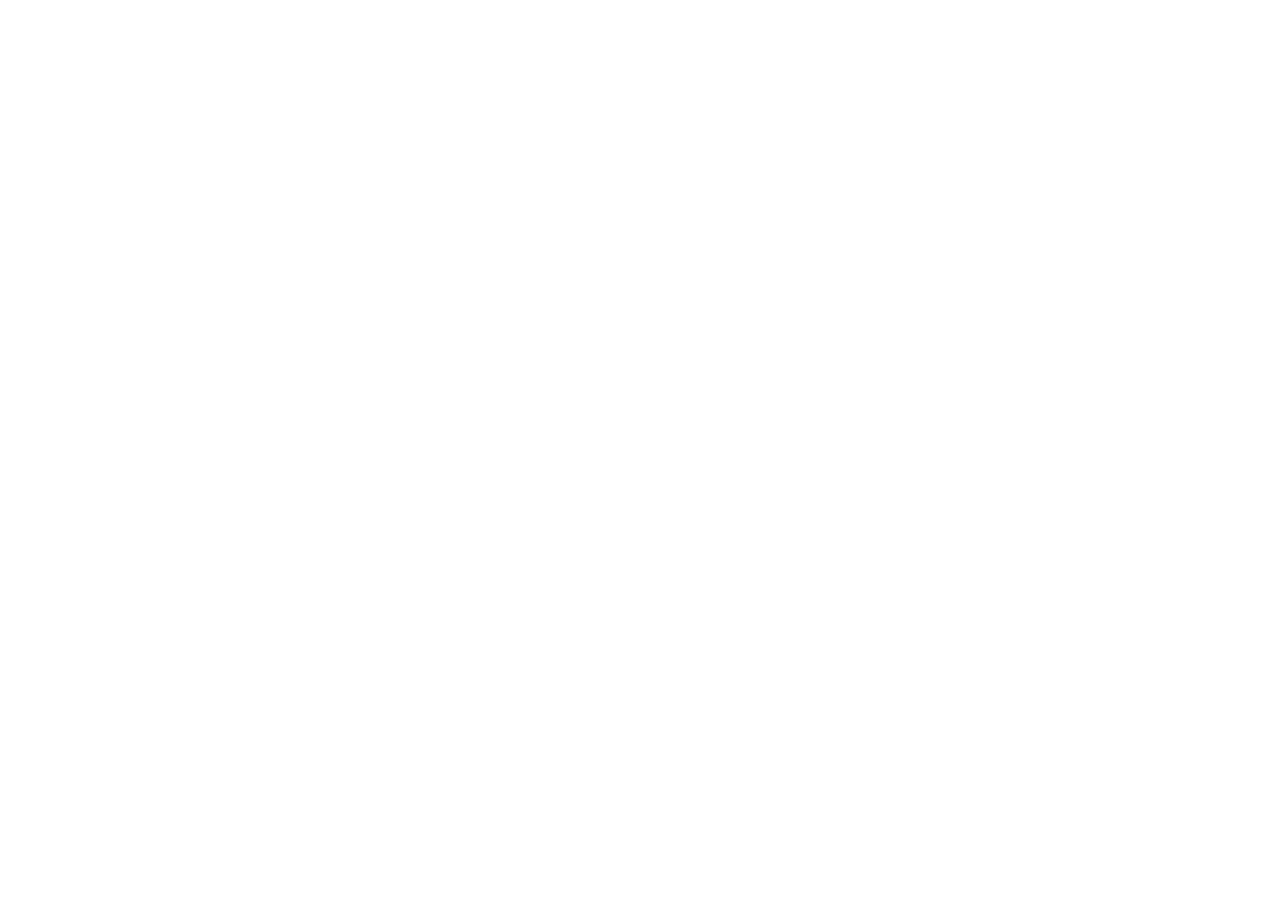
==== Sesion24(05-12-2019)/subir/Ejercicio1.html @ 37bfaa4d "version 1.0 de la rama sesion 24 toda la sesion" ====
<!DOCTYPE html>
<html lang="en">
<head>
    <meta charset="UTF-8">
    <meta name="viewport" content="width=device-width, initial-scale=1.0">
    <meta http-equiv="X-UA-Compatible" content="ie=edge">
    <title>Ejercicio 1 Sesion 24</title>
    <link rel="stylesheet" href="css/Ejercicio1.css">
</head>
<body>
    
</body>
</html>
---- Sesion24(05-12-2019)/subir/css/Ejercicio1.css ----
/*# sourceMappingURL=Ejercicio1.css.map */
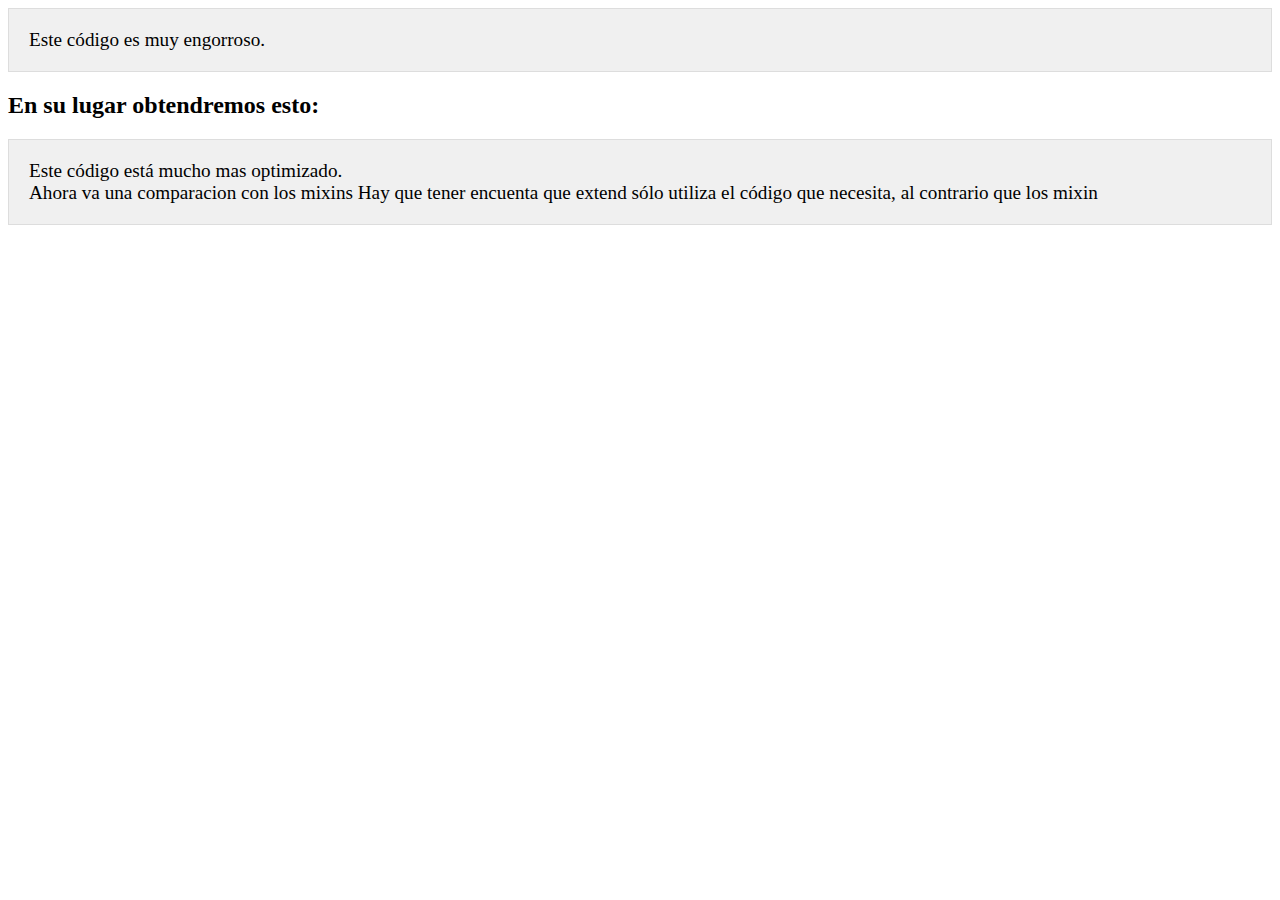
==== commit aff76954: "version 1.2 de la rama sesion 24 toda la sesion" ====
--- a/Sesion24(05-12-2019)/subir/Ejercicio1.html
+++ b/Sesion24(05-12-2019)/subir/Ejercicio1.html
@@ -1,5 +1,6 @@
 <!DOCTYPE html>
 <html lang="en">
+
 <head>
     <meta charset="UTF-8">
     <meta name="viewport" content="width=device-width, initial-scale=1.0">
@@ -7,7 +8,24 @@
     <title>Ejercicio 1 Sesion 24</title>
     <link rel="stylesheet" href="css/Ejercicio1.css">
 </head>
+
 <body>
     
+    <div class="caja caja--borde caja--fondo caja--espaciadoextra">
+        Este código es muy engorroso.
+    </div>
+
+    <h2>En su lugar obtendremos esto:</h2>
+    
+    <div class="caja--combinada"> 
+        Este código está mucho mas optimizado. <br>
+        Ahora va una comparacion con los mixins
+        Hay que tener encuenta que extend sólo utiliza el código que necesita,
+        al contrario que los mixin
+    
+    </div>
+
+    
 </body>
+
 </html>--- a/Sesion24(05-12-2019)/subir/css/Ejercicio1.css
+++ b/Sesion24(05-12-2019)/subir/css/Ejercicio1.css
@@ -1,3 +1,18 @@
+.caja--combinada, .caja--espaciadoextra, .caja--fondo, .caja--borde, .caja {
+  padding: 10px;
+  font-size: 1.2em;
+}
 
+.caja--combinada, .caja--borde {
+  border: 1px solid #ddd;
+}
+
+.caja--combinada, .caja--fondo {
+  background-color: #f0f0f0;
+}
+
+.caja--combinada, .caja--espaciadoextra {
+  padding: 20px;
+}
 
 /*# sourceMappingURL=Ejercicio1.css.map */
